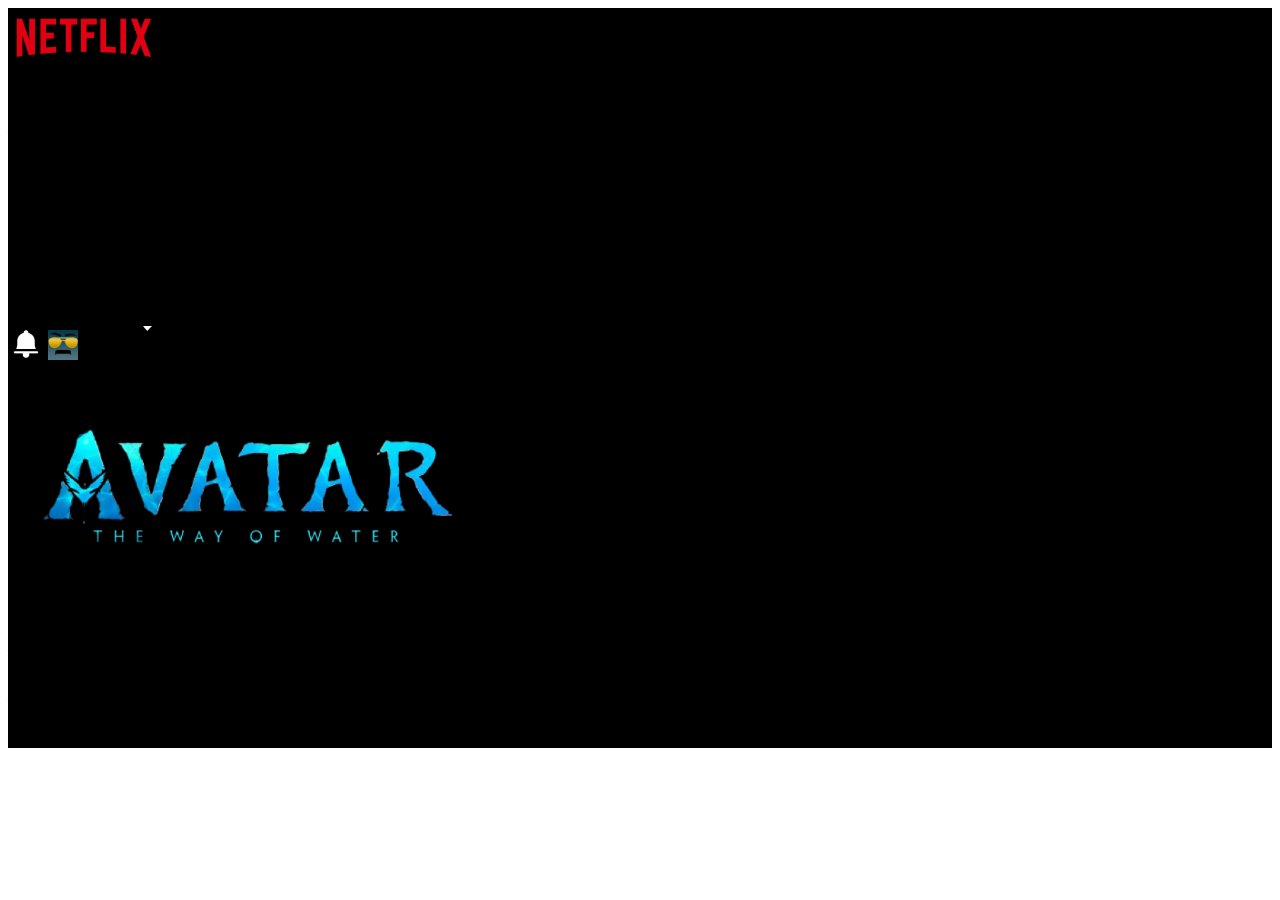
==== pages/movies.html @ cef25da5 "header of page movies done" ====
<!DOCTYPE html>
<html lang="en">

<head>
    <meta charset="UTF-8">
    <meta name="viewport" content="width=device-width, initial-scale=1.0">
    <title>Movies page</title>
    <link rel="stylesheet" href="../style/style.css">
    <link href="https://cdn.jsdelivr.net/npm/bootstrap@5.3.2/dist/css/bootstrap.min.css" rel="stylesheet"
        integrity="sha384-T3c6CoIi6uLrA9TneNEoa7RxnatzjcDSCmG1MXxSR1GAsXEV/Dwwykc2MPK8M2HN" crossorigin="anonymous">

</head>

<body>

    <nav style="background-color:black ;">

        <div class="d-flex justify-content-between align-items-center">
            <div class="d-flex justify-content-between w-50 align-items-center p-3 text-white">
                <img src="../assets/pngwing 1.png" alt="" style="Width:150px; Height:65px">
                <p>Home</p>
                <p>Tv Shows</p>
                <p>Movies</p>
                <p>New & popular</p>
                <p>MyList</p>
                <p>Browse by languages</p>



            </div>
            <div class=" align-items-center ">
                <img src="../assets/Doorbell.png" alt="">
                <img src="../assets/image 12.png" alt="" style="Width:30px; Height:30px ;">
                <img src="../assets/Vector 7.png" alt="">
            </div>
        </div>




    </nav>

    <div style="background-color:black ;" class="text-white">

        <img src="../assets/image-removebg-preview (1).png" alt="" style="width: 500px;">
        <p  style="width: 500px; font-weight: bold;" class="px-5">Avatar is an American media franchise created by James Cameron, which consists of a planned series of epic
            science fiction films produced by Lightstorm Entertainment </p>
        <div class="d-flex px-5 py-2">

            
                <p class="px-4 text-center" >Top 10</p>
            
           
            <p>#1 in Movies Today</p>
        </div>

            <!-- <button class="px-5" style="width: 100px;">
                <img src="../assets/Vector 6.png" alt=""> Play
            </button>
            <button class="px-5"  style="width: 100px;">
                <img src="../assets/Info.png" alt=""> More Info
            </button> -->

            
        




    </div>






















    <script src="https://cdn.jsdelivr.net/npm/bootstrap@5.3.2/dist/js/bootstrap.bundle.min.js"
        integrity="sha384-C6RzsynM9kWDrMNeT87bh95OGNyZPhcTNXj1NW7RuBCsyN/o0jlpcV8Qyq46cDfL"
        crossorigin="anonymous"></script>
</body>

</html>
---- style/style.css ----
.boxed{
    border: 1px solid rgb(173, 4, 4) ;
    background-color:red;
    width: 65px;
    height: 60px;
    text-align: center;
    border-radius: 15px;
}
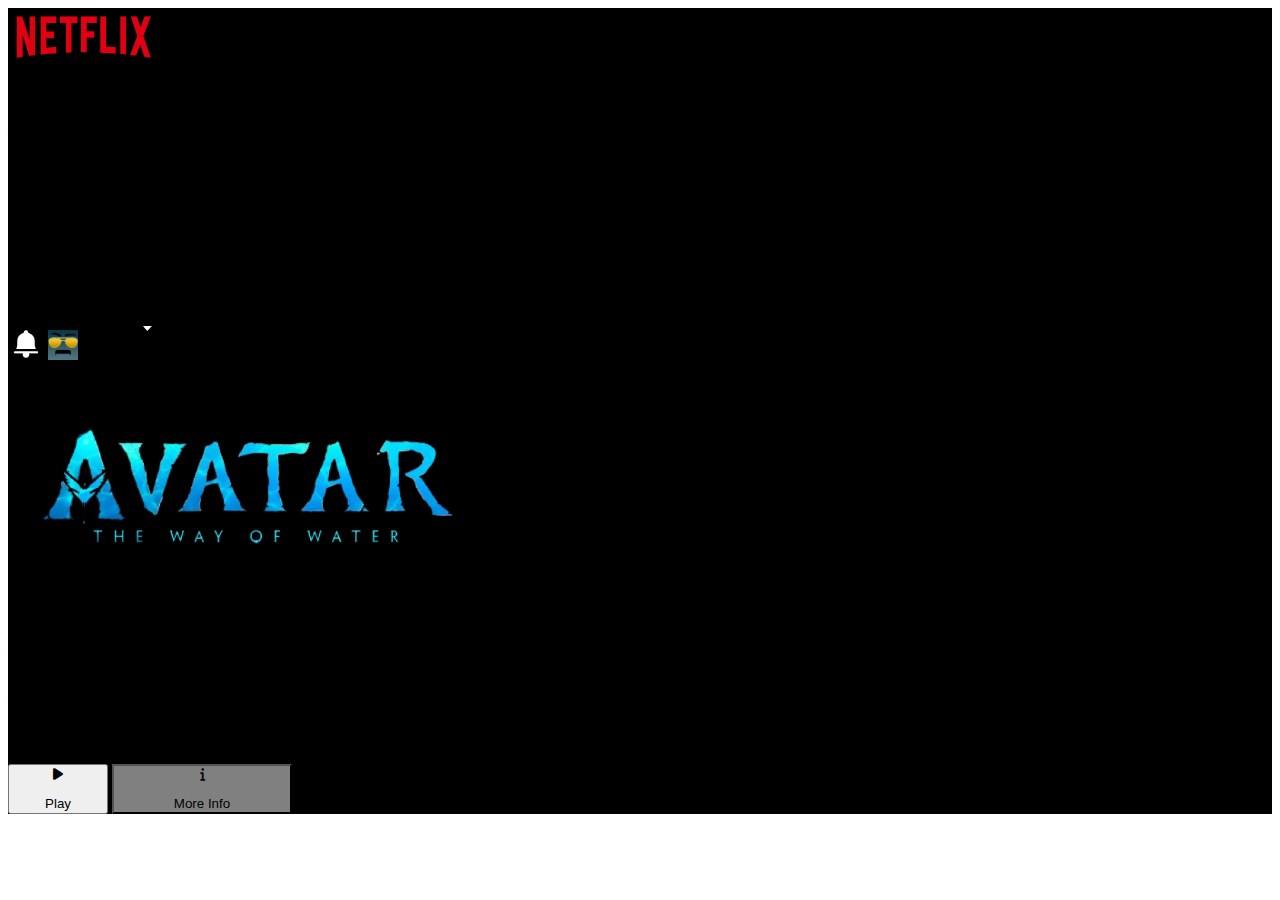
==== commit 12ab58e3: "movies page fixed" ====
--- a/pages/movies.html
+++ b/pages/movies.html
@@ -6,6 +6,7 @@
     <meta name="viewport" content="width=device-width, initial-scale=1.0">
     <title>Movies page</title>
     <link rel="stylesheet" href="../style/style.css">
+    <link rel="stylesheet" href="https://cdnjs.cloudflare.com/ajax/libs/font-awesome/6.5.1/css/all.min.css">
     <link href="https://cdn.jsdelivr.net/npm/bootstrap@5.3.2/dist/css/bootstrap.min.css" rel="stylesheet"
         integrity="sha384-T3c6CoIi6uLrA9TneNEoa7RxnatzjcDSCmG1MXxSR1GAsXEV/Dwwykc2MPK8M2HN" crossorigin="anonymous">
 
@@ -54,12 +55,16 @@
             <p>#1 in Movies Today</p>
         </div>
 
-            <!-- <button class="px-5" style="width: 100px;">
-                <img src="../assets/Vector 6.png" alt=""> Play
+        <div class="d-flex gap-4 px-5 py-3 ">
+            <button class="px-5 d-flex align-items-center justify-content-center gap-2" style="width: 100px; height: 50px;">
+                <i class="fa-solid fa-play"></i> <p class="Playbtn">Play</p> 
             </button>
-            <button class="px-5"  style="width: 100px;">
-                <img src="../assets/Info.png" alt=""> More Info
-            </button> -->
+            <button class="px-5 d-flex align-items-center justify-content-center gap-2"  style="width: 180px; background-color:gray ;">
+                <i class="fa-solid fa-info"></i> <p class="Playbtn">More Info</p>
+            </button>
+        </div>
+
+           
 
             
         
--- a/style/style.css
+++ b/style/style.css
@@ -1,8 +1,4 @@
-.boxed{
-    border: 1px solid rgb(173, 4, 4) ;
-    background-color:red;
-    width: 65px;
-    height: 60px;
-    text-align: center;
-    border-radius: 15px;
-}+.Playbtn{
+    margin-bottom: 0 !important;
+    white-space:nowrap ;
+}
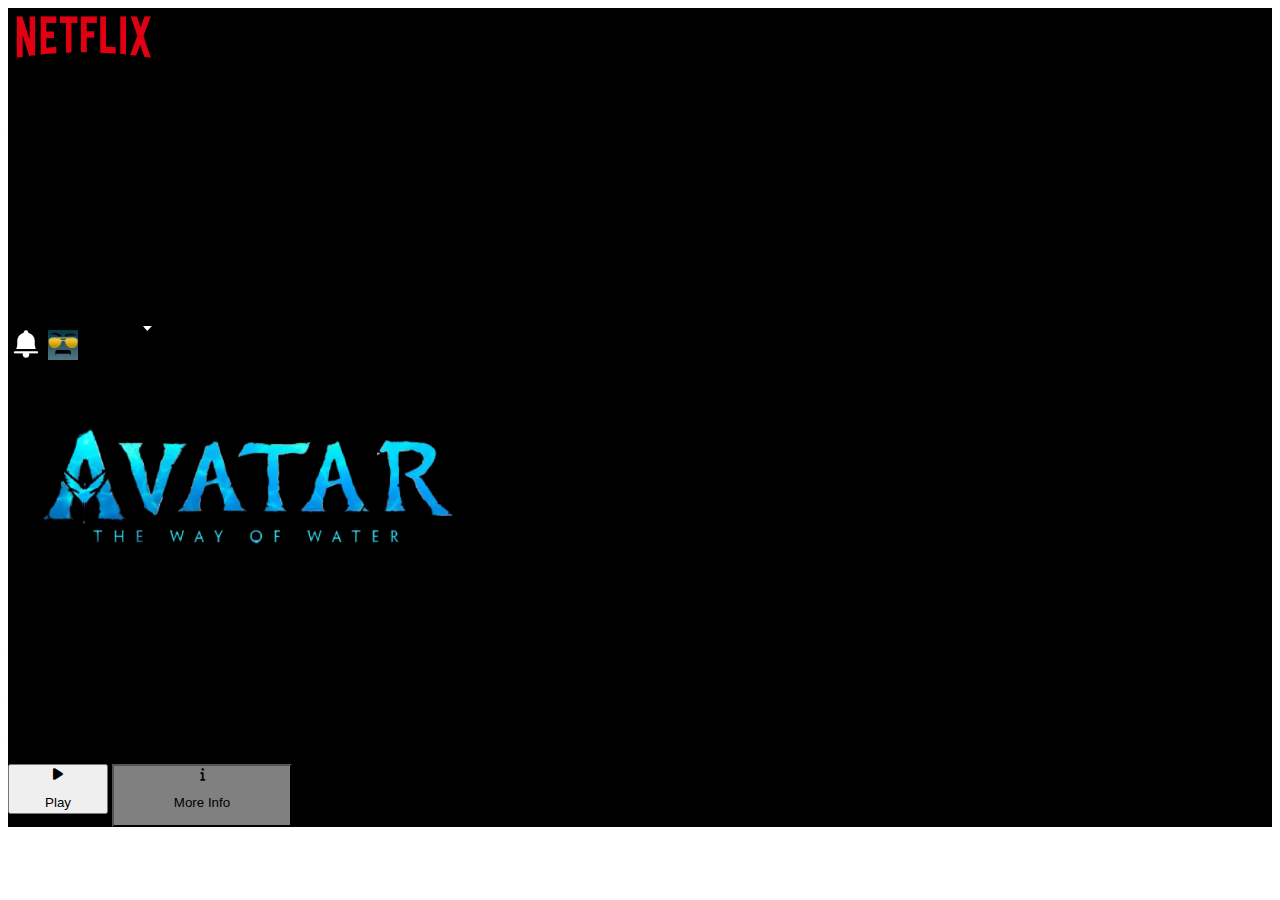
==== commit f80aee0b: "almost done" ====
--- a/pages/movies.html
+++ b/pages/movies.html
@@ -5,7 +5,8 @@
     <meta charset="UTF-8">
     <meta name="viewport" content="width=device-width, initial-scale=1.0">
     <title>Movies page</title>
-    <link rel="stylesheet" href="../style/style.css">
+    <link rel="stylesheet" href="../style/styleyasmin.css">
+
     <link rel="stylesheet" href="https://cdnjs.cloudflare.com/ajax/libs/font-awesome/6.5.1/css/all.min.css">
     <link href="https://cdn.jsdelivr.net/npm/bootstrap@5.3.2/dist/css/bootstrap.min.css" rel="stylesheet"
         integrity="sha384-T3c6CoIi6uLrA9TneNEoa7RxnatzjcDSCmG1MXxSR1GAsXEV/Dwwykc2MPK8M2HN" crossorigin="anonymous">
@@ -14,10 +15,10 @@
 
 <body>
 
-    <nav style="background-color:black ;">
+    <nav style="background-color:black ;" class="navBar1">
 
-        <div class="d-flex justify-content-between align-items-center">
-            <div class="d-flex justify-content-between w-50 align-items-center p-3 text-white">
+        <div class="d-flex justify-content-between align-items-center ">
+            <div class="d-flex flex-wrap justify-content-between w-50 align-items-center p-3 text-white">
                 <img src="../assets/pngwing 1.png" alt="" style="Width:150px; Height:65px">
                 <p>Home</p>
                 <p>Tv Shows</p>
@@ -28,50 +29,108 @@
 
 
 
+
             </div>
-            <div class=" align-items-center ">
+
+          
+
+
+
+            <div class=" align-items-center d-flex flex-wrap">
                 <img src="../assets/Doorbell.png" alt="">
                 <img src="../assets/image 12.png" alt="" style="Width:30px; Height:30px ;">
                 <img src="../assets/Vector 7.png" alt="">
             </div>
         </div>
 
+        
+        
 
+        
+
+       
 
 
     </nav>
 
-    <div style="background-color:black ;" class="text-white">
+    <div style="background-color: black;" >
+        <a class="bars" href="javascript:void(0)">
+            <i class="fa-solid fa-bars " onclick="myFunction()"></i>
+        </a>
+    </div>
+
+    <div style="background-color:black ;" class="text-white content">
 
         <img src="../assets/image-removebg-preview (1).png" alt="" style="width: 500px;">
-        <p  style="width: 500px; font-weight: bold;" class="px-5">Avatar is an American media franchise created by James Cameron, which consists of a planned series of epic
+        <p style="width: 500px; font-weight: bold;" class="px-5">Avatar is an American media franchise created by James
+            Cameron, which consists of a planned series of epic
             science fiction films produced by Lightstorm Entertainment </p>
         <div class="d-flex px-5 py-2">
 
-            
-                <p class="px-4 text-center" >Top 10</p>
-            
-           
+
+            <p class="px-4 text-center">Top 10</p>
+
+
             <p>#1 in Movies Today</p>
         </div>
 
         <div class="d-flex gap-4 px-5 py-3 ">
-            <button class="px-5 d-flex align-items-center justify-content-center gap-2" style="width: 100px; height: 50px;">
-                <i class="fa-solid fa-play"></i> <p class="Playbtn">Play</p> 
+            <button class="px-5 d-flex  align-items-center justify-content-center gap-2"
+                style="width: 100px; height: 50px;">
+                <i class="fa-solid fa-play"></i>
+                <p class="Playbtn">Play</p>
             </button>
-            <button class="px-5 d-flex align-items-center justify-content-center gap-2"  style="width: 180px; background-color:gray ;">
-                <i class="fa-solid fa-info"></i> <p class="Playbtn">More Info</p>
+            <button class="px-5 d-flex  align-items-center justify-content-center gap-2"
+                style="width: 180px; background-color:gray ;">
+                <i class="fa-solid fa-info"></i>
+                <p class="Playbtn">More Info</p>
             </button>
         </div>
-
-           
-
-            
-        
 
 
 
 
+
+
+
+
+
+    </div>
+
+
+
+
+    <div id="action" class="d-flex gap-2 flex-wrap justify-content-center">
+    </div>
+
+    <div id="Comedy" class="d-flex gap-2 flex-wrap  justify-content-center ">
+    </div>
+
+    <div id="Romance" class="d-flex gap-2 flex-wrap justify-content-center ">
+    </div>
+
+    <div id="Drama" class="d-flex gap-2 flex-wrap justify-content-center ">
+    </div>
+
+    <div id="SCIENFICTION" class="d-flex gap-2 flex-wrap justify-content-center ">
+    </div>
+
+
+    <div id="horror" class="d-flex gap-2 flex-wrap justify-content-center ">
+    </div>
+
+    <div id="action1" class="d-flex gap-2 flex-wrap justify-content-center ">
+    </div>
+
+    <div id="Comedy1" class="d-flex gap-2 flex-wrap justify-content-center ">
+    </div>
+    <div id="Romance1" class="d-flex gap-2 flex-wrap justify-content-center ">
+    </div>
+    <div id="Drama1" class="d-flex gap-2 flex-wrap justify-content-center ">
+    </div>
+    <div id="SCIENFICTION1" class="d-flex gap-2 flex-wrap justify-content-center ">
+    </div>
+    <div id="horror1" class="d-flex gap-2 flex-wrap justify-content-center ">
     </div>
 
 
@@ -89,15 +148,14 @@
 
 
 
-
-
-
-
-
-
+    <script src="https://cdnjs.cloudflare.com/ajax/libs/jquery/3.7.1/jquery.min.js"
+        integrity="sha512-v2CJ7UaYy4JwqLDIrZUI/4hqeoQieOmAZNXBeQyjo21dadnwR+8ZaIJVT8EE2iyI61OV8e6M8PP2/4hpQINQ/g=="
+        crossorigin="anonymous" referrerpolicy="no-referrer"></script>
     <script src="https://cdn.jsdelivr.net/npm/bootstrap@5.3.2/dist/js/bootstrap.bundle.min.js"
         integrity="sha384-C6RzsynM9kWDrMNeT87bh95OGNyZPhcTNXj1NW7RuBCsyN/o0jlpcV8Qyq46cDfL"
         crossorigin="anonymous"></script>
+
+    <script src="../main/main.js"></script>
 </body>
 
 </html>--- a/style/styleyasmin.css
+++ b/style/styleyasmin.css
@@ -0,0 +1,42 @@
+@media (max-width: 740px) {
+    .content {
+        justify-content: center;
+    }}
+
+    /* @media (max-width: 1300px) {
+        .navBar1 {
+            display: none;
+        }
+    
+    }
+    @media (min-width: 1300px) {
+        .navBar1 {
+            display: none;
+        }
+    
+    } */
+
+    @media (max-width: 992px){
+        .nav a:not(:last-child){
+            display: none;
+        }
+    
+    }
+    @media(min-width: 992px){
+    .bars {
+        display: none;
+    }
+    
+    }
+
+    @media(max-width: 992px){
+        .navBar1 {
+            display: none;
+        }
+        
+        }
+
+
+
+
+    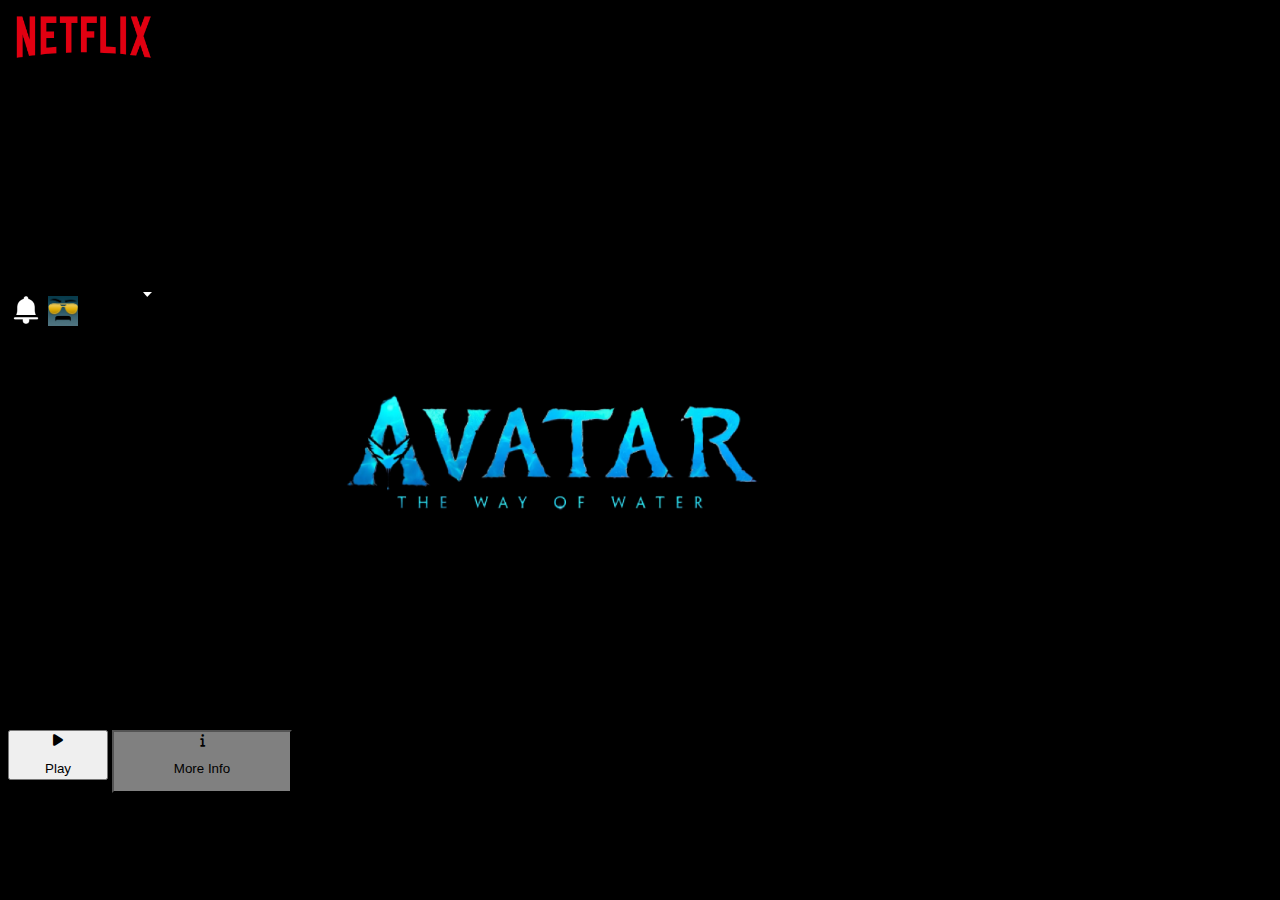
==== commit 8f994c5d: "." ====
--- a/pages/movies.html
+++ b/pages/movies.html
@@ -13,14 +13,14 @@
 
 </head>
 
-<body>
+<body style="background-color: black;">
 
     <nav style="background-color:black ;" class="navBar1">
 
         <div class="d-flex justify-content-between align-items-center ">
             <div class="d-flex flex-wrap justify-content-between w-50 align-items-center p-3 text-white">
                 <img src="../assets/pngwing 1.png" alt="" style="Width:150px; Height:65px">
-                <p>Home</p>
+                <p class="mylinks">Home</p>
                 <p>Tv Shows</p>
                 <p>Movies</p>
                 <p>New & popular</p>
@@ -60,6 +60,13 @@
     </div>
 
     <div style="background-color:black ;" class="text-white content">
+
+        <video src="../assets/avatar.mp4" autoplay></video>
+
+
+
+
+
 
         <img src="../assets/image-removebg-preview (1).png" alt="" style="width: 500px;">
         <p style="width: 500px; font-weight: bold;" class="px-5">Avatar is an American media franchise created by James
--- a/style/styleyasmin.css
+++ b/style/styleyasmin.css
@@ -35,7 +35,15 @@
         }
         
         }
+        .navBar1 .mylinks {
+            display: none;
+          }
 
+
+          .imag:hover{
+            transform: scale(1.1);
+          }
+          
 
 
 
